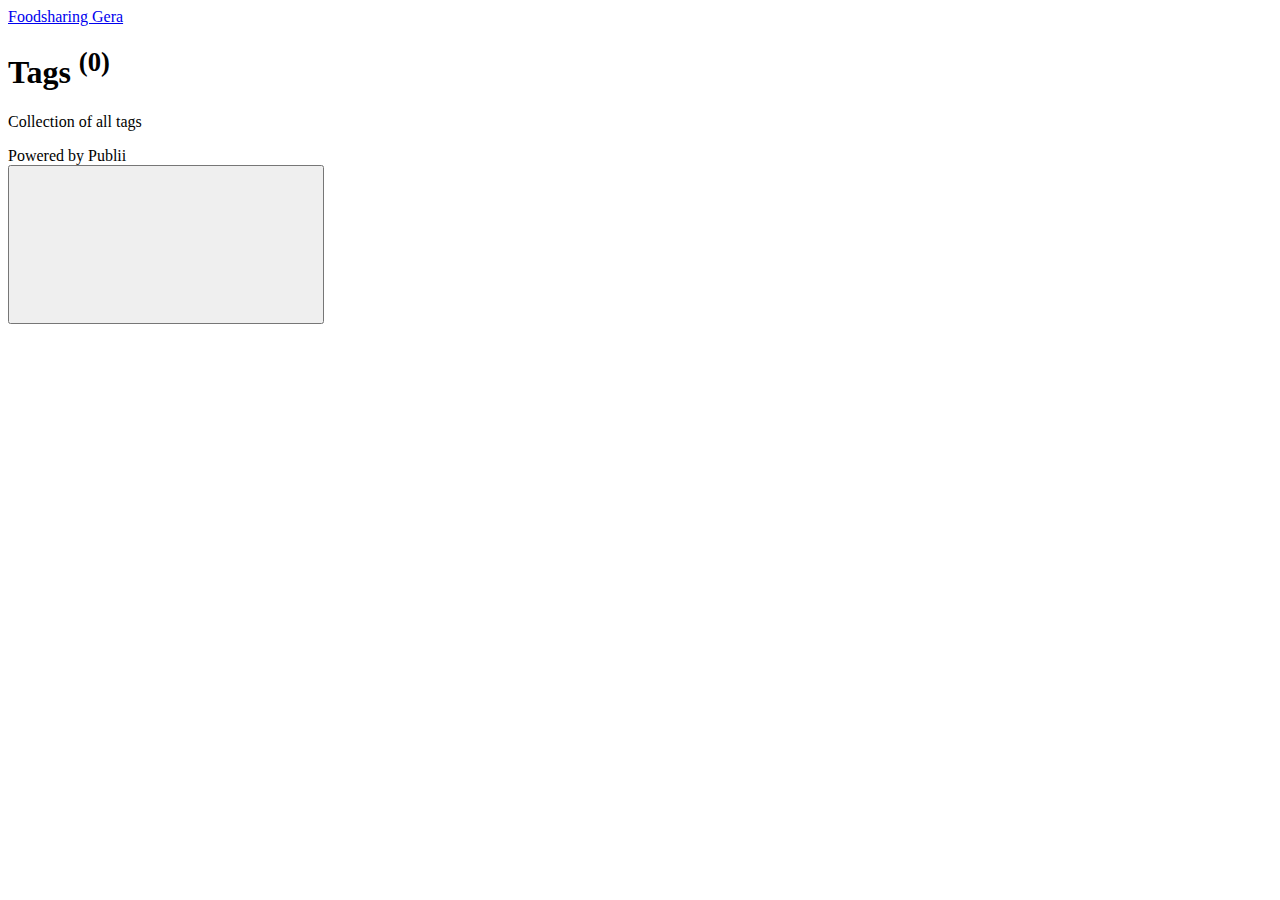
==== tags/index.html @ 1244f398 "Updated from Publii" ====
<!DOCTYPE html><html lang="de"><head><meta charset="utf-8"><meta http-equiv="X-UA-Compatible" content="IE=edge"><meta name="viewport" content="width=device-width,initial-scale=1"><title>All tags - Foodsharing Gera</title><meta name="robots" content="noindex, follow"><meta name="generator" content="Publii Open-Source CMS for Static Site"><link rel="alternate" type="application/atom+xml" href="https://www.foodsharing-gera.de/feed.xml"><link rel="alternate" type="application/json" href="https://www.foodsharing-gera.de/feed.json"><meta property="og:title" content="Foodsharing Gera"><meta property="og:site_name" content="Foodsharing Gera"><meta property="og:description" content="Foodsharing Lebensmittel retten in Gera"><meta property="og:url" content="https://www.foodsharing-gera.de/tags/"><meta property="og:type" content="website"><link rel="stylesheet" href="https://www.foodsharing-gera.de/assets/css/style.css?v=4552bcf67384bb346e427f6ab62513d8"><script type="application/ld+json">{"@context":"http://schema.org","@type":"Organization","name":"Foodsharing Gera","url":"https://www.foodsharing-gera.de/"}</script><noscript><style>img[loading] {
                    opacity: 1;
                }</style></noscript></head><body><div class="site-container"><header class="top" id="js-header"><a class="logo" href="https://www.foodsharing-gera.de/">Foodsharing Gera</a></header><main class="page page--tags"><div class="hero"><header class="hero__content"><div class="wrapper"><h1>Tags <sup>(0)</sup></h1><p>Collection of all tags</p></div></header></div><div class="wrapper"><ul class="feed feed--grid"></ul></div></main><footer class="footer"><div class="footer__copyright">Powered by Publii</div><button onclick="backToTopFunction()" id="backToTop" class="footer__bttop" aria-label="Back to top" title="Back to top"><svg><use xlink:href="https://www.foodsharing-gera.de/assets/svg/svg-map.svg#toparrow"/></svg></button></footer></div><script defer="defer" src="https://www.foodsharing-gera.de/assets/js/scripts.min.js?v=f47c11534595205f20935f0db2a62a85"></script><script>window.publiiThemeMenuConfig={mobileMenuMode:'sidebar',animationSpeed:300,submenuWidth: 'auto',doubleClickTime:500,mobileMenuExpandableSubmenus:true,relatedContainerForOverlayMenuSelector:'.top'};</script><script>var images = document.querySelectorAll('img[loading]');
        for (var i = 0; i < images.length; i++) {
            if (images[i].complete) {
                images[i].classList.add('is-loaded');
            } else {
                images[i].addEventListener('load', function () {
                    this.classList.add('is-loaded');
                }, false);
            }
        }</script></body></html>
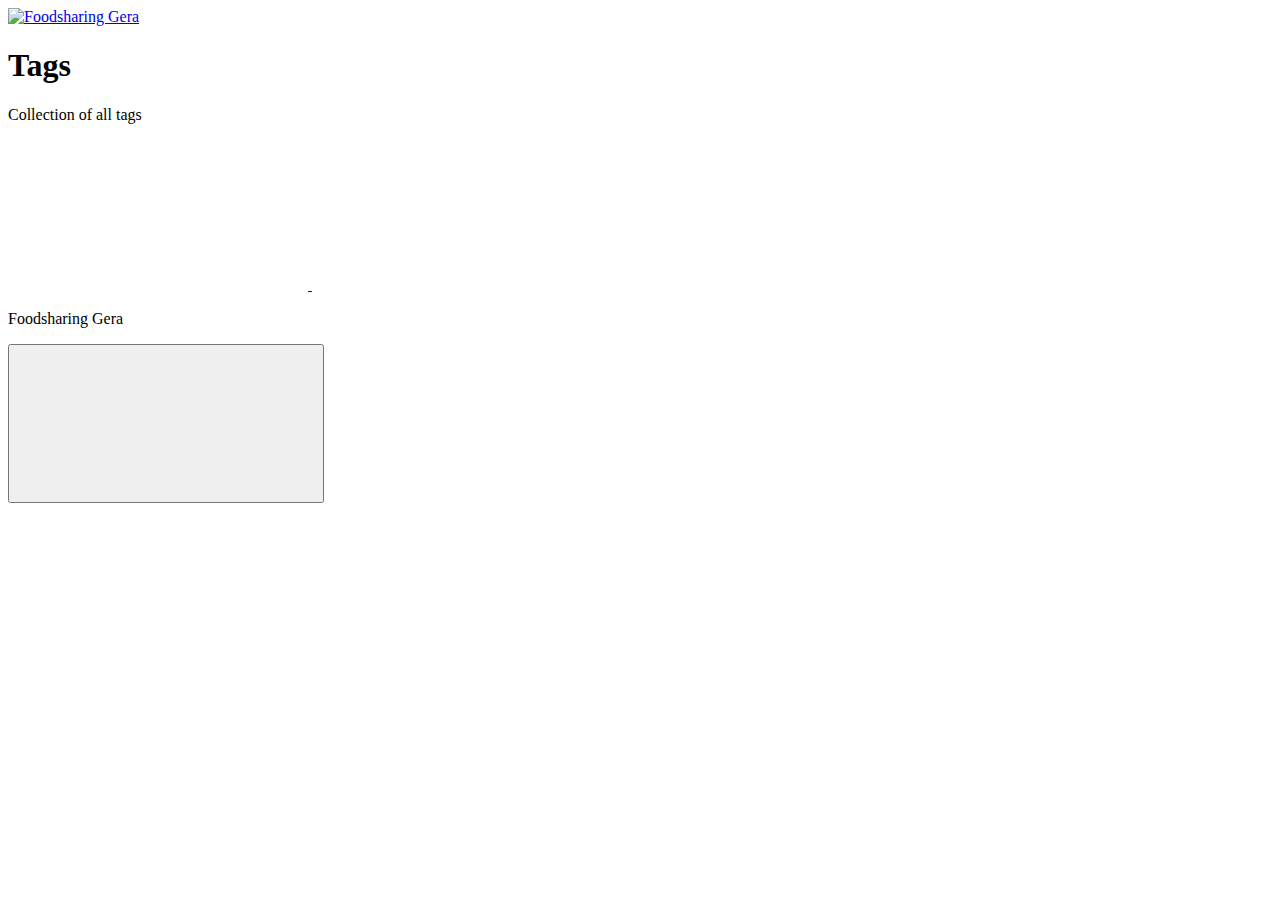
==== commit 561fd331: "Updated from Publii" ====
--- a/tags/index.html
+++ b/tags/index.html
@@ -1,6 +1,6 @@
-<!DOCTYPE html><html lang="de"><head><meta charset="utf-8"><meta http-equiv="X-UA-Compatible" content="IE=edge"><meta name="viewport" content="width=device-width,initial-scale=1"><title>All tags - Foodsharing Gera</title><meta name="robots" content="noindex, follow"><meta name="generator" content="Publii Open-Source CMS for Static Site"><link rel="alternate" type="application/atom+xml" href="https://www.foodsharing-gera.de/feed.xml"><link rel="alternate" type="application/json" href="https://www.foodsharing-gera.de/feed.json"><meta property="og:title" content="Foodsharing Gera"><meta property="og:site_name" content="Foodsharing Gera"><meta property="og:description" content="Foodsharing Lebensmittel retten in Gera"><meta property="og:url" content="https://www.foodsharing-gera.de/tags/"><meta property="og:type" content="website"><link rel="stylesheet" href="https://www.foodsharing-gera.de/assets/css/style.css?v=4552bcf67384bb346e427f6ab62513d8"><script type="application/ld+json">{"@context":"http://schema.org","@type":"Organization","name":"Foodsharing Gera","url":"https://www.foodsharing-gera.de/"}</script><noscript><style>img[loading] {
+<!DOCTYPE html><html lang="de"><head><meta charset="utf-8"><meta http-equiv="X-UA-Compatible" content="IE=edge"><meta name="viewport" content="width=device-width,initial-scale=1"><title>All tags - Foodsharing Gera</title><meta name="robots" content="noindex, follow"><meta name="generator" content="Publii Open-Source CMS for Static Site"><link rel="alternate" type="application/atom+xml" href="https://www.foodsharing-gera.de/feed.xml"><link rel="alternate" type="application/json" href="https://www.foodsharing-gera.de/feed.json"><meta property="og:title" content="Foodsharing Gera"><meta property="og:image" content="https://www.foodsharing-gera.de/media/website/2023-09-06-09_01_39-Window.png"><meta property="og:image:width" content="126"><meta property="og:image:height" content="73"><meta property="og:site_name" content="Foodsharing Gera"><meta property="og:description" content="Foodsharing Lebensmittel retten in Gera"><meta property="og:url" content="https://www.foodsharing-gera.de/tags/"><meta property="og:type" content="website"><link rel="preload" href="https://www.foodsharing-gera.de/assets/dynamic/fonts/asap/asap.woff2" as="font" type="font/woff2" crossorigin><link rel="stylesheet" href="https://www.foodsharing-gera.de/assets/css/style.css?v=6c10d9259714f2b0df160ff7f32ac67e"><script type="application/ld+json">{"@context":"http://schema.org","@type":"Organization","name":"Foodsharing Gera","logo":"https://www.foodsharing-gera.de/media/website/2023-09-06-09_01_39-Window.png","url":"https://www.foodsharing-gera.de/","sameAs":["https://www.facebook.com/p/Foodsharing-Gera-100082310731465/","https://www.instagram.com/foodsharing.gera/"]}</script><noscript><style>img[loading] {
                     opacity: 1;
-                }</style></noscript></head><body><div class="site-container"><header class="top" id="js-header"><a class="logo" href="https://www.foodsharing-gera.de/">Foodsharing Gera</a></header><main class="page page--tags"><div class="hero"><header class="hero__content"><div class="wrapper"><h1>Tags <sup>(0)</sup></h1><p>Collection of all tags</p></div></header></div><div class="wrapper"><ul class="feed feed--grid"></ul></div></main><footer class="footer"><div class="footer__copyright">Powered by Publii</div><button onclick="backToTopFunction()" id="backToTop" class="footer__bttop" aria-label="Back to top" title="Back to top"><svg><use xlink:href="https://www.foodsharing-gera.de/assets/svg/svg-map.svg#toparrow"/></svg></button></footer></div><script defer="defer" src="https://www.foodsharing-gera.de/assets/js/scripts.min.js?v=f47c11534595205f20935f0db2a62a85"></script><script>window.publiiThemeMenuConfig={mobileMenuMode:'sidebar',animationSpeed:300,submenuWidth: 'auto',doubleClickTime:500,mobileMenuExpandableSubmenus:true,relatedContainerForOverlayMenuSelector:'.top'};</script><script>var images = document.querySelectorAll('img[loading]');
+                }</style></noscript></head><body><div class="site-container"><header class="top" id="js-header"><a class="logo" href="https://www.foodsharing-gera.de/"><img src="https://www.foodsharing-gera.de/media/website/2023-09-06-09_01_39-Window.png" alt="Foodsharing Gera" width="126" height="73"></a></header><main class="page page--tags"><div class="hero"><header class="hero__content"><div class="wrapper"><h1>Tags</h1><p>Collection of all tags</p></div></header></div><div class="wrapper"><ul class="feed feed--grid"></ul></div></main><footer class="footer"><div class="footer__social"><a href="https://www.facebook.com/p/Foodsharing-Gera-100082310731465/" aria-label="Facebook"><svg><use xlink:href="https://www.foodsharing-gera.de/assets/svg/svg-map.svg#facebook"/></svg> </a><a href="https://www.instagram.com/foodsharing.gera/" aria-label="Instagram"><svg><use xlink:href="https://www.foodsharing-gera.de/assets/svg/svg-map.svg#instagram"/></svg></a></div><div class="footer__copyright"><p>Foodsharing Gera</p></div><button onclick="backToTopFunction()" id="backToTop" class="footer__bttop" aria-label="Back to top" title="Back to top"><svg><use xlink:href="https://www.foodsharing-gera.de/assets/svg/svg-map.svg#toparrow"/></svg></button></footer></div><script defer="defer" src="https://www.foodsharing-gera.de/assets/js/scripts.min.js?v=f47c11534595205f20935f0db2a62a85"></script><script>window.publiiThemeMenuConfig={mobileMenuMode:'sidebar',animationSpeed:300,submenuWidth: 'auto',doubleClickTime:500,mobileMenuExpandableSubmenus:true,relatedContainerForOverlayMenuSelector:'.top'};</script><script>var images = document.querySelectorAll('img[loading]');
         for (var i = 0; i < images.length; i++) {
             if (images[i].complete) {
                 images[i].classList.add('is-loaded');
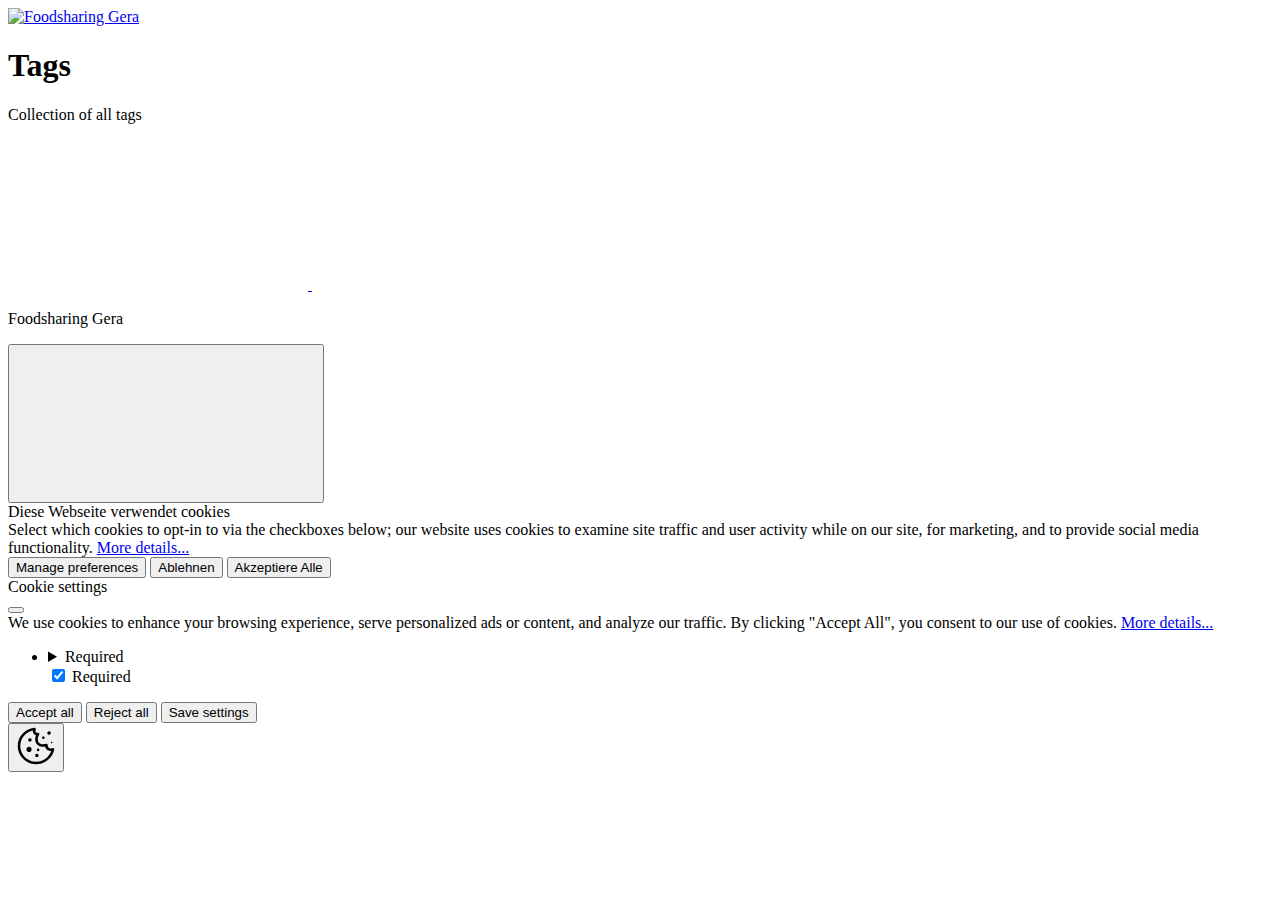
==== commit 40b0eac0: "Updated from Publii" ====
--- a/tags/index.html
+++ b/tags/index.html
@@ -9,4 +9,510 @@
                     this.classList.add('is-loaded');
                 }, false);
             }
-        }</script></body></html>+        }</script><div class="pcb" data-behaviour="badge" data-behaviour-link="#cookie-settings" data-revision="1" data-config-ttl="90" data-debug-mode="false"><div role="dialog" aria-modal="true" aria-hidden="true" aria-labelledby="pcb-title" aria-describedby="pcb-txt" class="pcb__banner"><div class="pcb__inner"><div id="pcb-title" role="heading" aria-level="2" class="pcb__title">Diese Webseite verwendet cookies</div><div id="pcb-txt" class="pcb__txt">Select which cookies to opt-in to via the checkboxes below; our website uses cookies to examine site traffic and user activity while on our site, for marketing, and to provide social media functionality. <a href="#not-specified">More details...</a></div><div class="pcb__buttons"><button type="button" class="pcb__btn pcb__btn--link pcb__btn--configure" aria-haspopup="dialog">Manage preferences</button> <button type="button" class="pcb__btn pcb__btn--reject">Ablehnen</button> <button type="button" class="pcb__btn pcb__btn--solid pcb__btn--accept">Akzeptiere Alle</button></div></div></div><div class="pcb__popup" role="dialog" aria-modal="true" aria-hidden="true" aria-labelledby="pcb-popup-title"><div class="pcb__popup__wrapper"><div class="pcb__inner pcb__popup__inner"><div class="pcb__popup__heading"><div id="pcb-popup-title" role="heading" aria-level="2" class="pcb__title">Cookie settings</div><button class="pcb__popup__close" aria-label="Close"></button></div><div class="pcb__popup__content"><div class="pcb__txt pcb__popup__txt">We use cookies to enhance your browsing experience, serve personalized ads or content, and analyze our traffic. By clicking "Accept All", you consent to our use of cookies. <a href="#not-specified">More details...</a></div><ul class="pcb__groups"><li class="pcb__group"><details><summary class="pcb__group__title no-desc">Required</summary></details><div class="pcb__popup__switch is-checked"><input type="checkbox" data-group-name="" id="pcb-group-0" checked="checked"> <label for="pcb-group-0">Required</label></div></li></ul></div><div class="pcb__buttons pcb__popup__buttons"><button type="button" class="pcb__btn pcb__btn--solid pcb__btn--accept">Accept all</button> <button type="button" class="pcb__btn pcb__btn--reject">Reject all</button> <button type="button" class="pcb__btn pcb__btn--save">Save settings</button></div></div></div></div><div class="pcb__overlay" aria-hidden="true"></div><button class="pcb__badge" aria-label="Cookie Verwendung" aria-hidden="true"><svg xmlns="http://www.w3.org/2000/svg" aria-hidden="true" focusable="false" width="40" height="40" viewBox="0 0 23 23" fill="currentColor"><path d="M21.41 12.71c-.08-.01-.15 0-.22 0h-.03c-.03 0-.05 0-.08.01-.07 0-.13.01-.19.04-.52.21-1.44.19-2.02-.22-.44-.31-.65-.83-.62-1.53a.758.758 0 0 0-.27-.61.73.73 0 0 0-.65-.14c-1.98.51-3.49.23-4.26-.78-.82-1.08-.73-2.89.24-4.49.14-.23.14-.52 0-.75a.756.756 0 0 0-.67-.36c-.64.03-1.11-.1-1.31-.35-.19-.26-.13-.71-.01-1.29.04-.18.06-.38.03-.59-.05-.4-.4-.7-.81-.66C5.1 1.54 1 6.04 1 11.48 1 17.28 5.75 22 11.6 22c5.02 0 9.39-3.54 10.39-8.42.08-.4-.18-.78-.58-.87Zm-9.81 7.82c-5.03 0-9.12-4.06-9.12-9.06 0-4.34 3.05-8 7.25-8.86-.08.7.05 1.33.42 1.81.24.32.66.67 1.38.84-.76 1.86-.65 3.78.36 5.11.61.81 2.03 2 4.95 1.51.18.96.71 1.54 1.18 1.87.62.43 1.38.62 2.1.62.05 0 .09 0 .13-.01-1.23 3.64-4.7 6.18-8.64 6.18ZM13 17c0 .55-.45 1-1 1s-1-.45-1-1 .45-1 1-1 1 .45 1 1Zm5.29-12.3a.99.99 0 0 1-.29-.71c0-.55.45-.99 1-.99a1 1 0 0 1 .71.3c.19.19.29.44.29.71 0 .55-.45.99-1 .99a1 1 0 0 1-.71-.3ZM9 13.5c0 .83-.67 1.5-1.5 1.5S6 14.33 6 13.5 6.67 12 7.5 12s1.5.67 1.5 1.5Zm3.25.81a.744.744 0 0 1-.06-1.05c.28-.32.75-.34 1.05-.06.31.28.33.75.05 1.06-.15.16-.35.25-.56.25-.18 0-.36-.06-.5-.19ZM8.68 7.26c.41.37.44 1 .07 1.41-.2.22-.47.33-.75.33a.96.96 0 0 1-.67-.26c-.41-.37-.44-1-.07-1.41.37-.42 1-.45 1.41-.08Zm11.48 1.88c.18-.19.52-.19.7 0 .05.04.09.1.11.16.03.06.04.12.04.19 0 .13-.05.26-.15.35-.09.1-.22.15-.35.15s-.26-.05-.35-.15a.355.355 0 0 1-.11-.16.433.433 0 0 1-.04-.19c0-.13.05-.26.15-.35Zm-4.93-1.86a.75.75 0 1 1 1.059-1.06.75.75 0 0 1-1.059 1.06Z"/></svg></button></div><script>(function(win) {
+    if (!document.querySelector('.pcb')) {
+        return;
+    }
+
+    var cbConfig = {
+        behaviour: document.querySelector('.pcb').getAttribute('data-behaviour'),
+        behaviourLink: document.querySelector('.pcb').getAttribute('data-behaviour-link'),
+        revision: document.querySelector('.pcb').getAttribute('data-revision'),
+        configTTL: parseInt(document.querySelector('.pcb').getAttribute('data-config-ttl'), 10),
+        debugMode: document.querySelector('.pcb').getAttribute('data-debug-mode') === 'true',
+        initialState: null,
+        previouslyAccepted: []
+    };
+
+    var cbUI = {
+        wrapper: document.querySelector('.pcb'),
+        banner: {
+            element: null,
+            btnAccept: null,
+            btnReject: null,
+            btnConfigure: null
+        },
+        popup: {
+            element: null,
+            btnClose: null,
+            btnSave: null,
+            btnAccept: null,
+            btnReject: null,
+            checkboxes: null,
+        },
+        overlay: null,
+        badge: null,
+        blockedScripts: document.querySelectorAll('script[type^="gdpr-blocker/"]'),
+        triggerLinks: cbConfig.behaviourLink ? document.querySelectorAll('a[href*="' + cbConfig.behaviourLink + '"]') : null
+    };
+
+    function initUI () {
+        // setup banner elements
+        cbUI.banner.element = cbUI.wrapper.querySelector('.pcb__banner');
+        cbUI.banner.btnAccept = cbUI.banner.element.querySelector('.pcb__btn--accept');
+        cbUI.banner.btnReject = cbUI.banner.element.querySelector('.pcb__btn--reject');
+        cbUI.banner.btnConfigure = cbUI.banner.element.querySelector('.pcb__btn--configure');
+
+        // setup popup elements
+        if (cbUI.wrapper.querySelector('.pcb__popup')) {
+            cbUI.popup.element = cbUI.wrapper.querySelector('.pcb__popup');
+            cbUI.popup.btnClose = cbUI.wrapper.querySelector('.pcb__popup__close');
+            cbUI.popup.btnSave = cbUI.popup.element.querySelector('.pcb__btn--save');
+            cbUI.popup.btnAccept = cbUI.popup.element.querySelector('.pcb__btn--accept');
+            cbUI.popup.btnReject = cbUI.popup.element.querySelector('.pcb__btn--reject');
+            cbUI.popup.checkboxes = cbUI.popup.element.querySelector('input[type="checkbox"]');
+            // setup overlay
+            cbUI.overlay = cbUI.wrapper.querySelector('.pcb__overlay');
+        }
+
+        cbUI.badge = cbUI.wrapper.querySelector('.pcb__badge');
+
+        if (cbConfig.behaviour.indexOf('link') > -1) {
+            for (var i = 0; i < cbUI.triggerLinks.length; i++) {
+                cbUI.triggerLinks[i].addEventListener('click', function(e) {
+                    e.preventDefault();
+                    showBannerOrPopup();
+                });
+            }
+        }
+    }
+
+    function initState () {
+        var lsKeyName = getConfigName();
+        var currentConfig = localStorage.getItem(lsKeyName);
+        var configIsFresh = checkIfConfigIsFresh();
+
+        if (!configIsFresh || currentConfig === null) {
+            if (cbConfig.debugMode) {
+                console.log('🍪 Config not found, or configuration expired');
+            }
+
+            showBanner();
+        } else if (typeof currentConfig === 'string') {
+            if (cbConfig.debugMode) {
+                console.log('🍪 Config founded');
+            }
+
+            showBadge();
+
+            if (cbUI.popup.element) {
+                var allowedGroups = currentConfig.split(',');
+                var checkedCheckboxes = cbUI.popup.element.querySelectorAll('input[type="checkbox"]:checked');
+
+                for (var j = 0; j < checkedCheckboxes.length; j++) {
+                    var name = checkedCheckboxes[j].getAttribute('data-group-name');
+
+                    if (name && name !== '-' && allowedGroups.indexOf(name) === -1) {
+                        checkedCheckboxes[j].checked = false;
+                    }
+                }
+
+                for (var i = 0; i < allowedGroups.length; i++) {
+                    var checkbox = cbUI.popup.element.querySelector('input[type="checkbox"][data-group-name="' + allowedGroups[i] + '"]');
+
+                    if (checkbox) {
+                        checkbox.checked = true;
+                    }
+
+                    allowCookieGroup(allowedGroups[i]);
+                }
+            }
+        }
+
+        setTimeout(function () {
+            cbConfig.initialState = getInitialStateOfConsents();
+        }, 0);
+    }
+
+    function checkIfConfigIsFresh () {
+        var lastConfigSave = localStorage.getItem('publii-gdpr-cookies-config-save-date');
+
+        if (lastConfigSave === null) {
+            return false;
+        }
+
+        lastConfigSave = parseInt(lastConfigSave, 10);
+
+        if (lastConfigSave === 0) {
+            return true;
+        }
+
+        if (+new Date() - lastConfigSave < cbConfig.configTTL * 24 * 60 * 60 * 1000) {
+            return true;
+        }
+
+        return false;
+    }
+
+    function initBannerEvents () {
+        cbUI.banner.btnAccept.addEventListener('click', function (e) {
+            e.preventDefault();
+            acceptAllCookies('banner');
+            showBadge();
+        }, false);
+
+        if (cbUI.banner.btnReject) {
+            cbUI.banner.btnReject.addEventListener('click', function (e) {
+                e.preventDefault();
+                rejectAllCookies();
+                showBadge();
+            }, false);
+        }
+
+        if (cbUI.banner.btnConfigure) {
+            cbUI.banner.btnConfigure.addEventListener('click', function (e) {
+                e.preventDefault();
+                hideBanner();
+                showAdvancedPopup();
+                showBadge();
+            }, false);
+        }
+    }
+
+    function initPopupEvents () {
+        if (!cbUI.popup.element) {
+            return;
+        }
+
+        cbUI.overlay.addEventListener('click', function (e) {
+            hideAdvancedPopup();
+        }, false);
+
+        cbUI.popup.element.addEventListener('click', function (e) {
+            e.stopPropagation();
+        }, false);
+
+        cbUI.popup.btnAccept.addEventListener('click', function (e) {
+            e.preventDefault();
+            acceptAllCookies('popup');
+        }, false);
+
+        cbUI.popup.btnReject.addEventListener('click', function (e) {
+            e.preventDefault();
+            rejectAllCookies();
+        }, false);
+
+        cbUI.popup.btnSave.addEventListener('click', function (e) {
+            e.preventDefault();
+            saveConfiguration();
+        }, false);
+
+        cbUI.popup.btnClose.addEventListener('click', function (e) {
+            e.preventDefault();
+            hideAdvancedPopup();
+        }, false);
+    }
+
+    function initBadgeEvents () {
+        if (!cbUI.badge) {
+            return;
+        }
+
+        cbUI.badge.addEventListener('click', function (e) {
+            showBannerOrPopup();
+        }, false);
+    }
+
+    initUI();
+    initState();
+    initBannerEvents();
+    initPopupEvents();
+    initBadgeEvents();
+
+    /**
+     * API
+     */
+    function addScript (src, inline) {
+        var newScript = document.createElement('script');
+
+        if (src) {
+            newScript.setAttribute('src', src);
+        }
+
+        if (inline) {
+            newScript.text = inline;
+        }
+
+        document.body.appendChild(newScript);
+    }
+
+    function allowCookieGroup (allowedGroup) {
+        var scripts = document.querySelectorAll('script[type="gdpr-blocker/' + allowedGroup + '"]');
+        cbConfig.previouslyAccepted.push(allowedGroup);
+    
+        for (var j = 0; j < scripts.length; j++) {
+            addScript(scripts[j].src, scripts[j].text);
+        }
+
+        var groupEvent = new Event('publii-cookie-banner-unblock-' + allowedGroup);
+        document.body.dispatchEvent(groupEvent);
+        unlockEmbeds(allowedGroup);
+
+        if (cbConfig.debugMode) {
+            console.log('🍪 Allowed group: ' + allowedGroup);
+        }
+    }
+
+    function showBannerOrPopup () {
+        if (cbUI.popup.element) {
+            showAdvancedPopup();
+        } else {
+            showBanner();
+        }
+    }
+
+    function showAdvancedPopup () {
+        cbUI.popup.element.classList.add('is-visible');
+        cbUI.overlay.classList.add('is-visible');
+        cbUI.popup.element.setAttribute('aria-hidden', 'false');
+        cbUI.overlay.setAttribute('aria-hidden', 'false');
+    }
+
+    function hideAdvancedPopup () {
+        cbUI.popup.element.classList.remove('is-visible');
+        cbUI.overlay.classList.remove('is-visible');
+        cbUI.popup.element.setAttribute('aria-hidden', 'true');
+        cbUI.overlay.setAttribute('aria-hidden', 'true');
+    }
+
+    function showBanner () {
+        cbUI.banner.element.classList.add('is-visible');
+        cbUI.banner.element.setAttribute('aria-hidden', 'false');
+    }
+
+    function hideBanner () {
+        cbUI.banner.element.classList.remove('is-visible');
+        cbUI.banner.element.setAttribute('aria-hidden', 'true');
+    }
+
+    function showBadge () {
+        if (!cbUI.badge) {
+            return;
+        }
+
+        cbUI.badge.classList.add('is-visible');
+        cbUI.badge.setAttribute('aria-hidden', 'false');
+    }
+
+    function getConfigName () {
+        var lsKeyName = 'publii-gdpr-allowed-cookies';
+
+        if (cbConfig.revision) {
+            lsKeyName = lsKeyName + '-v' + parseInt(cbConfig.revision, 10);
+        }
+
+        return lsKeyName;
+    }
+
+    function storeConfiguration (allowedGroups) {
+        var lsKeyName = getConfigName();
+        var dataToStore = allowedGroups.join(',');
+        localStorage.setItem(lsKeyName, dataToStore);
+
+        if (cbConfig.configTTL === 0) {
+            localStorage.setItem('publii-gdpr-cookies-config-save-date', 0);
+
+            if (cbConfig.debugMode) {
+                console.log('🍪 Store never expiring configuration');
+            }
+        } else {
+            localStorage.setItem('publii-gdpr-cookies-config-save-date', +new Date());
+        }
+    }
+
+    function getInitialStateOfConsents () {
+        if (!cbUI.popup.element) {
+            return [];
+        }
+
+        var checkedGroups = cbUI.popup.element.querySelectorAll('input[type="checkbox"]:checked');
+        var groups = [];
+
+        for (var i = 0; i < checkedGroups.length; i++) {
+            var allowedGroup = checkedGroups[i].getAttribute('data-group-name');
+
+            if (allowedGroup !== '') {
+                groups.push(allowedGroup);
+            }
+        }
+
+        if (cbConfig.debugMode) {
+            console.log('🍪 Initial state: ' + groups.join(', '));
+        }
+
+        return groups;
+    }
+
+    function getCurrentStateOfConsents () {
+        if (!cbUI.popup.element) {
+            return [];
+        }
+
+        var checkedGroups = cbUI.popup.element.querySelectorAll('input[type="checkbox"]:checked');
+        var groups = [];
+
+        for (var i = 0; i < checkedGroups.length; i++) {
+            var allowedGroup = checkedGroups[i].getAttribute('data-group-name');
+
+            if (allowedGroup !== '') {
+                groups.push(allowedGroup);
+            }
+        }
+
+        if (cbConfig.debugMode) {
+            console.log('🍪 State to save: ' + groups.join(', '));
+        }
+
+        return groups;
+    }
+
+    function getAllGroups () {
+        if (!cbUI.popup.element) {
+            return [];
+        }
+
+        var checkedGroups = cbUI.popup.element.querySelectorAll('input[type="checkbox"]');
+        var groups = [];
+
+        for (var i = 0; i < checkedGroups.length; i++) {
+            var allowedGroup = checkedGroups[i].getAttribute('data-group-name');
+
+            if (allowedGroup !== '') {
+                groups.push(allowedGroup);
+            }
+        }
+
+        return groups;
+    }
+
+    function acceptAllCookies (source) {
+        var groupsToAccept = getAllGroups();
+        storeConfiguration(groupsToAccept);
+
+        for (var i = 0; i < groupsToAccept.length; i++) {
+            var group = groupsToAccept[i];
+
+            if (cbConfig.initialState.indexOf(group) > -1 || cbConfig.previouslyAccepted.indexOf(group) > -1) {
+                if (cbConfig.debugMode) {
+                    console.log('🍪 Skip previously activated group: ' + group);
+                }
+
+                continue;
+            }
+
+            allowCookieGroup(group);
+        }
+
+        if (cbUI.popup.element) {
+            var checkboxesToCheck = cbUI.popup.element.querySelectorAll('input[type="checkbox"]');
+
+            for (var j = 0; j < checkboxesToCheck.length; j++) {
+                checkboxesToCheck[j].checked = true;
+            }
+        }
+
+        if (cbConfig.debugMode) {
+            console.log('🍪 Accept all cookies: ', groupsToAccept.join(', '));
+        }
+
+        if (source === 'popup') {
+            hideAdvancedPopup();
+        } else if (source === 'banner') {
+            hideBanner();
+        }
+    }
+
+    function rejectAllCookies () {
+        if (cbConfig.debugMode) {
+            console.log('🍪 Reject all cookies');
+        }
+
+        storeConfiguration([]);
+        setTimeout(function () {
+            window.location.reload();
+        }, 100);
+    }
+
+    function saveConfiguration () {
+        var groupsToAccept = getCurrentStateOfConsents();
+        storeConfiguration(groupsToAccept);
+
+        if (cbConfig.debugMode) {
+            console.log('🍪 Save new config: ', groupsToAccept.join(', '));
+        }
+
+        if (reloadIsNeeded(groupsToAccept)) {
+            setTimeout(function () {
+                window.location.reload();
+            }, 100);
+            return;
+        }
+
+        for (var i = 0; i < groupsToAccept.length; i++) {
+            var group = groupsToAccept[i];
+
+            if (cbConfig.initialState.indexOf(group) > -1 || cbConfig.previouslyAccepted.indexOf(group) > -1) {
+                if (cbConfig.debugMode) {
+                    console.log('🍪 Skip previously activated group: ' + group);
+                }
+
+                continue;
+            }
+
+            allowCookieGroup(group);
+        }
+
+        hideAdvancedPopup();
+    }
+
+    function reloadIsNeeded (groupsToAccept) {
+        // check if user rejected consent for initial groups
+        var initialGroups = cbConfig.initialState;
+        var previouslyAcceptedGroups = cbConfig.previouslyAccepted;
+        var groupsToCheck = initialGroups.concat(previouslyAcceptedGroups);
+
+        for (var i = 0; i < groupsToCheck.length; i++) {
+            var groupToCheck = groupsToCheck[i];
+
+            if (groupsToAccept.indexOf(groupToCheck) === -1) {
+                if (cbConfig.debugMode) {
+                    console.log('🍪 Reload is needed due lack of: ', groupToCheck);
+                }
+
+                return true;
+            }
+        }
+
+        return false;
+    }
+
+    function unlockEmbeds (cookieGroup) {
+        var iframesToUnlock = document.querySelectorAll('.pec-wrapper[data-consent-group-id="' + cookieGroup + '"]');
+
+        for (var i = 0; i < iframesToUnlock.length; i++) {
+            var iframeWrapper = iframesToUnlock[i];
+            iframeWrapper.querySelector('.pec-overlay').classList.remove('is-active');
+            iframeWrapper.querySelector('.pec-overlay').setAttribute('aria-hidden', 'true');
+            var iframe = iframeWrapper.querySelector('iframe');
+            iframe.setAttribute('src', iframe.getAttribute('data-consent-src'));
+        }
+    }
+
+    win.publiiEmbedConsentGiven = function (cookieGroup) {
+        // it will unlock embeds
+        allowCookieGroup(cookieGroup);
+
+        var checkbox = cbUI.popup.element.querySelector('input[type="checkbox"][data-group-name="' + cookieGroup + '"]');
+
+        if (checkbox) {
+            checkbox.checked = true;
+        }
+
+        var groupsToAccept = getCurrentStateOfConsents();
+        storeConfiguration(groupsToAccept);
+
+        if (cbConfig.debugMode) {
+            console.log('🍪 Save new config: ', groupsToAccept.join(', '));
+        }
+    }
+})(window);</script></body></html>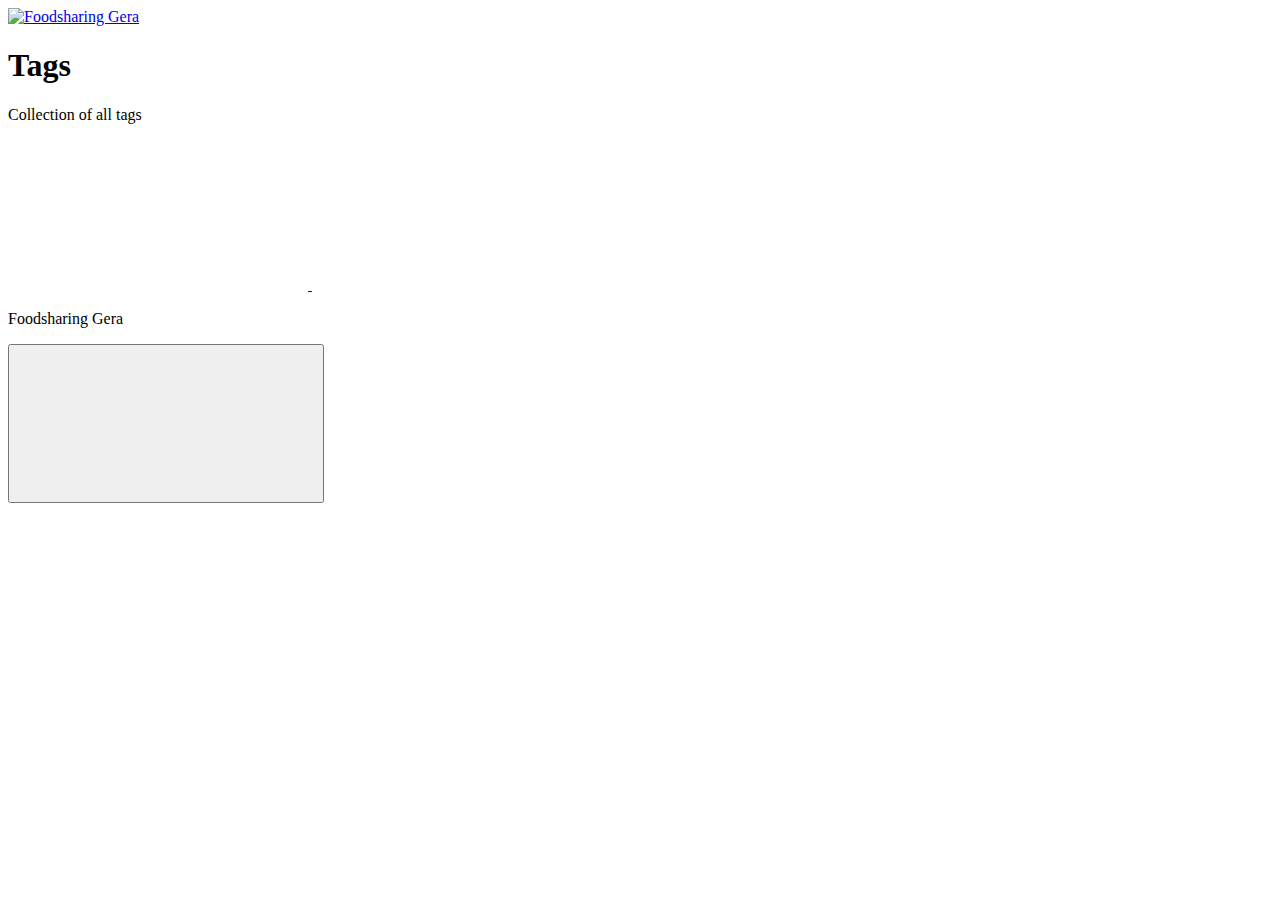
==== commit 8d8cdc56: "Updated from Publii" ====
--- a/tags/index.html
+++ b/tags/index.html
@@ -9,510 +9,4 @@
                     this.classList.add('is-loaded');
                 }, false);
             }
-        }</script><div class="pcb" data-behaviour="badge" data-behaviour-link="#cookie-settings" data-revision="1" data-config-ttl="90" data-debug-mode="false"><div role="dialog" aria-modal="true" aria-hidden="true" aria-labelledby="pcb-title" aria-describedby="pcb-txt" class="pcb__banner"><div class="pcb__inner"><div id="pcb-title" role="heading" aria-level="2" class="pcb__title">Diese Webseite verwendet cookies</div><div id="pcb-txt" class="pcb__txt">Select which cookies to opt-in to via the checkboxes below; our website uses cookies to examine site traffic and user activity while on our site, for marketing, and to provide social media functionality. <a href="#not-specified">More details...</a></div><div class="pcb__buttons"><button type="button" class="pcb__btn pcb__btn--link pcb__btn--configure" aria-haspopup="dialog">Manage preferences</button> <button type="button" class="pcb__btn pcb__btn--reject">Ablehnen</button> <button type="button" class="pcb__btn pcb__btn--solid pcb__btn--accept">Akzeptiere Alle</button></div></div></div><div class="pcb__popup" role="dialog" aria-modal="true" aria-hidden="true" aria-labelledby="pcb-popup-title"><div class="pcb__popup__wrapper"><div class="pcb__inner pcb__popup__inner"><div class="pcb__popup__heading"><div id="pcb-popup-title" role="heading" aria-level="2" class="pcb__title">Cookie settings</div><button class="pcb__popup__close" aria-label="Close"></button></div><div class="pcb__popup__content"><div class="pcb__txt pcb__popup__txt">We use cookies to enhance your browsing experience, serve personalized ads or content, and analyze our traffic. By clicking "Accept All", you consent to our use of cookies. <a href="#not-specified">More details...</a></div><ul class="pcb__groups"><li class="pcb__group"><details><summary class="pcb__group__title no-desc">Required</summary></details><div class="pcb__popup__switch is-checked"><input type="checkbox" data-group-name="" id="pcb-group-0" checked="checked"> <label for="pcb-group-0">Required</label></div></li></ul></div><div class="pcb__buttons pcb__popup__buttons"><button type="button" class="pcb__btn pcb__btn--solid pcb__btn--accept">Accept all</button> <button type="button" class="pcb__btn pcb__btn--reject">Reject all</button> <button type="button" class="pcb__btn pcb__btn--save">Save settings</button></div></div></div></div><div class="pcb__overlay" aria-hidden="true"></div><button class="pcb__badge" aria-label="Cookie Verwendung" aria-hidden="true"><svg xmlns="http://www.w3.org/2000/svg" aria-hidden="true" focusable="false" width="40" height="40" viewBox="0 0 23 23" fill="currentColor"><path d="M21.41 12.71c-.08-.01-.15 0-.22 0h-.03c-.03 0-.05 0-.08.01-.07 0-.13.01-.19.04-.52.21-1.44.19-2.02-.22-.44-.31-.65-.83-.62-1.53a.758.758 0 0 0-.27-.61.73.73 0 0 0-.65-.14c-1.98.51-3.49.23-4.26-.78-.82-1.08-.73-2.89.24-4.49.14-.23.14-.52 0-.75a.756.756 0 0 0-.67-.36c-.64.03-1.11-.1-1.31-.35-.19-.26-.13-.71-.01-1.29.04-.18.06-.38.03-.59-.05-.4-.4-.7-.81-.66C5.1 1.54 1 6.04 1 11.48 1 17.28 5.75 22 11.6 22c5.02 0 9.39-3.54 10.39-8.42.08-.4-.18-.78-.58-.87Zm-9.81 7.82c-5.03 0-9.12-4.06-9.12-9.06 0-4.34 3.05-8 7.25-8.86-.08.7.05 1.33.42 1.81.24.32.66.67 1.38.84-.76 1.86-.65 3.78.36 5.11.61.81 2.03 2 4.95 1.51.18.96.71 1.54 1.18 1.87.62.43 1.38.62 2.1.62.05 0 .09 0 .13-.01-1.23 3.64-4.7 6.18-8.64 6.18ZM13 17c0 .55-.45 1-1 1s-1-.45-1-1 .45-1 1-1 1 .45 1 1Zm5.29-12.3a.99.99 0 0 1-.29-.71c0-.55.45-.99 1-.99a1 1 0 0 1 .71.3c.19.19.29.44.29.71 0 .55-.45.99-1 .99a1 1 0 0 1-.71-.3ZM9 13.5c0 .83-.67 1.5-1.5 1.5S6 14.33 6 13.5 6.67 12 7.5 12s1.5.67 1.5 1.5Zm3.25.81a.744.744 0 0 1-.06-1.05c.28-.32.75-.34 1.05-.06.31.28.33.75.05 1.06-.15.16-.35.25-.56.25-.18 0-.36-.06-.5-.19ZM8.68 7.26c.41.37.44 1 .07 1.41-.2.22-.47.33-.75.33a.96.96 0 0 1-.67-.26c-.41-.37-.44-1-.07-1.41.37-.42 1-.45 1.41-.08Zm11.48 1.88c.18-.19.52-.19.7 0 .05.04.09.1.11.16.03.06.04.12.04.19 0 .13-.05.26-.15.35-.09.1-.22.15-.35.15s-.26-.05-.35-.15a.355.355 0 0 1-.11-.16.433.433 0 0 1-.04-.19c0-.13.05-.26.15-.35Zm-4.93-1.86a.75.75 0 1 1 1.059-1.06.75.75 0 0 1-1.059 1.06Z"/></svg></button></div><script>(function(win) {
-    if (!document.querySelector('.pcb')) {
-        return;
-    }
-
-    var cbConfig = {
-        behaviour: document.querySelector('.pcb').getAttribute('data-behaviour'),
-        behaviourLink: document.querySelector('.pcb').getAttribute('data-behaviour-link'),
-        revision: document.querySelector('.pcb').getAttribute('data-revision'),
-        configTTL: parseInt(document.querySelector('.pcb').getAttribute('data-config-ttl'), 10),
-        debugMode: document.querySelector('.pcb').getAttribute('data-debug-mode') === 'true',
-        initialState: null,
-        previouslyAccepted: []
-    };
-
-    var cbUI = {
-        wrapper: document.querySelector('.pcb'),
-        banner: {
-            element: null,
-            btnAccept: null,
-            btnReject: null,
-            btnConfigure: null
-        },
-        popup: {
-            element: null,
-            btnClose: null,
-            btnSave: null,
-            btnAccept: null,
-            btnReject: null,
-            checkboxes: null,
-        },
-        overlay: null,
-        badge: null,
-        blockedScripts: document.querySelectorAll('script[type^="gdpr-blocker/"]'),
-        triggerLinks: cbConfig.behaviourLink ? document.querySelectorAll('a[href*="' + cbConfig.behaviourLink + '"]') : null
-    };
-
-    function initUI () {
-        // setup banner elements
-        cbUI.banner.element = cbUI.wrapper.querySelector('.pcb__banner');
-        cbUI.banner.btnAccept = cbUI.banner.element.querySelector('.pcb__btn--accept');
-        cbUI.banner.btnReject = cbUI.banner.element.querySelector('.pcb__btn--reject');
-        cbUI.banner.btnConfigure = cbUI.banner.element.querySelector('.pcb__btn--configure');
-
-        // setup popup elements
-        if (cbUI.wrapper.querySelector('.pcb__popup')) {
-            cbUI.popup.element = cbUI.wrapper.querySelector('.pcb__popup');
-            cbUI.popup.btnClose = cbUI.wrapper.querySelector('.pcb__popup__close');
-            cbUI.popup.btnSave = cbUI.popup.element.querySelector('.pcb__btn--save');
-            cbUI.popup.btnAccept = cbUI.popup.element.querySelector('.pcb__btn--accept');
-            cbUI.popup.btnReject = cbUI.popup.element.querySelector('.pcb__btn--reject');
-            cbUI.popup.checkboxes = cbUI.popup.element.querySelector('input[type="checkbox"]');
-            // setup overlay
-            cbUI.overlay = cbUI.wrapper.querySelector('.pcb__overlay');
-        }
-
-        cbUI.badge = cbUI.wrapper.querySelector('.pcb__badge');
-
-        if (cbConfig.behaviour.indexOf('link') > -1) {
-            for (var i = 0; i < cbUI.triggerLinks.length; i++) {
-                cbUI.triggerLinks[i].addEventListener('click', function(e) {
-                    e.preventDefault();
-                    showBannerOrPopup();
-                });
-            }
-        }
-    }
-
-    function initState () {
-        var lsKeyName = getConfigName();
-        var currentConfig = localStorage.getItem(lsKeyName);
-        var configIsFresh = checkIfConfigIsFresh();
-
-        if (!configIsFresh || currentConfig === null) {
-            if (cbConfig.debugMode) {
-                console.log('🍪 Config not found, or configuration expired');
-            }
-
-            showBanner();
-        } else if (typeof currentConfig === 'string') {
-            if (cbConfig.debugMode) {
-                console.log('🍪 Config founded');
-            }
-
-            showBadge();
-
-            if (cbUI.popup.element) {
-                var allowedGroups = currentConfig.split(',');
-                var checkedCheckboxes = cbUI.popup.element.querySelectorAll('input[type="checkbox"]:checked');
-
-                for (var j = 0; j < checkedCheckboxes.length; j++) {
-                    var name = checkedCheckboxes[j].getAttribute('data-group-name');
-
-                    if (name && name !== '-' && allowedGroups.indexOf(name) === -1) {
-                        checkedCheckboxes[j].checked = false;
-                    }
-                }
-
-                for (var i = 0; i < allowedGroups.length; i++) {
-                    var checkbox = cbUI.popup.element.querySelector('input[type="checkbox"][data-group-name="' + allowedGroups[i] + '"]');
-
-                    if (checkbox) {
-                        checkbox.checked = true;
-                    }
-
-                    allowCookieGroup(allowedGroups[i]);
-                }
-            }
-        }
-
-        setTimeout(function () {
-            cbConfig.initialState = getInitialStateOfConsents();
-        }, 0);
-    }
-
-    function checkIfConfigIsFresh () {
-        var lastConfigSave = localStorage.getItem('publii-gdpr-cookies-config-save-date');
-
-        if (lastConfigSave === null) {
-            return false;
-        }
-
-        lastConfigSave = parseInt(lastConfigSave, 10);
-
-        if (lastConfigSave === 0) {
-            return true;
-        }
-
-        if (+new Date() - lastConfigSave < cbConfig.configTTL * 24 * 60 * 60 * 1000) {
-            return true;
-        }
-
-        return false;
-    }
-
-    function initBannerEvents () {
-        cbUI.banner.btnAccept.addEventListener('click', function (e) {
-            e.preventDefault();
-            acceptAllCookies('banner');
-            showBadge();
-        }, false);
-
-        if (cbUI.banner.btnReject) {
-            cbUI.banner.btnReject.addEventListener('click', function (e) {
-                e.preventDefault();
-                rejectAllCookies();
-                showBadge();
-            }, false);
-        }
-
-        if (cbUI.banner.btnConfigure) {
-            cbUI.banner.btnConfigure.addEventListener('click', function (e) {
-                e.preventDefault();
-                hideBanner();
-                showAdvancedPopup();
-                showBadge();
-            }, false);
-        }
-    }
-
-    function initPopupEvents () {
-        if (!cbUI.popup.element) {
-            return;
-        }
-
-        cbUI.overlay.addEventListener('click', function (e) {
-            hideAdvancedPopup();
-        }, false);
-
-        cbUI.popup.element.addEventListener('click', function (e) {
-            e.stopPropagation();
-        }, false);
-
-        cbUI.popup.btnAccept.addEventListener('click', function (e) {
-            e.preventDefault();
-            acceptAllCookies('popup');
-        }, false);
-
-        cbUI.popup.btnReject.addEventListener('click', function (e) {
-            e.preventDefault();
-            rejectAllCookies();
-        }, false);
-
-        cbUI.popup.btnSave.addEventListener('click', function (e) {
-            e.preventDefault();
-            saveConfiguration();
-        }, false);
-
-        cbUI.popup.btnClose.addEventListener('click', function (e) {
-            e.preventDefault();
-            hideAdvancedPopup();
-        }, false);
-    }
-
-    function initBadgeEvents () {
-        if (!cbUI.badge) {
-            return;
-        }
-
-        cbUI.badge.addEventListener('click', function (e) {
-            showBannerOrPopup();
-        }, false);
-    }
-
-    initUI();
-    initState();
-    initBannerEvents();
-    initPopupEvents();
-    initBadgeEvents();
-
-    /**
-     * API
-     */
-    function addScript (src, inline) {
-        var newScript = document.createElement('script');
-
-        if (src) {
-            newScript.setAttribute('src', src);
-        }
-
-        if (inline) {
-            newScript.text = inline;
-        }
-
-        document.body.appendChild(newScript);
-    }
-
-    function allowCookieGroup (allowedGroup) {
-        var scripts = document.querySelectorAll('script[type="gdpr-blocker/' + allowedGroup + '"]');
-        cbConfig.previouslyAccepted.push(allowedGroup);
-    
-        for (var j = 0; j < scripts.length; j++) {
-            addScript(scripts[j].src, scripts[j].text);
-        }
-
-        var groupEvent = new Event('publii-cookie-banner-unblock-' + allowedGroup);
-        document.body.dispatchEvent(groupEvent);
-        unlockEmbeds(allowedGroup);
-
-        if (cbConfig.debugMode) {
-            console.log('🍪 Allowed group: ' + allowedGroup);
-        }
-    }
-
-    function showBannerOrPopup () {
-        if (cbUI.popup.element) {
-            showAdvancedPopup();
-        } else {
-            showBanner();
-        }
-    }
-
-    function showAdvancedPopup () {
-        cbUI.popup.element.classList.add('is-visible');
-        cbUI.overlay.classList.add('is-visible');
-        cbUI.popup.element.setAttribute('aria-hidden', 'false');
-        cbUI.overlay.setAttribute('aria-hidden', 'false');
-    }
-
-    function hideAdvancedPopup () {
-        cbUI.popup.element.classList.remove('is-visible');
-        cbUI.overlay.classList.remove('is-visible');
-        cbUI.popup.element.setAttribute('aria-hidden', 'true');
-        cbUI.overlay.setAttribute('aria-hidden', 'true');
-    }
-
-    function showBanner () {
-        cbUI.banner.element.classList.add('is-visible');
-        cbUI.banner.element.setAttribute('aria-hidden', 'false');
-    }
-
-    function hideBanner () {
-        cbUI.banner.element.classList.remove('is-visible');
-        cbUI.banner.element.setAttribute('aria-hidden', 'true');
-    }
-
-    function showBadge () {
-        if (!cbUI.badge) {
-            return;
-        }
-
-        cbUI.badge.classList.add('is-visible');
-        cbUI.badge.setAttribute('aria-hidden', 'false');
-    }
-
-    function getConfigName () {
-        var lsKeyName = 'publii-gdpr-allowed-cookies';
-
-        if (cbConfig.revision) {
-            lsKeyName = lsKeyName + '-v' + parseInt(cbConfig.revision, 10);
-        }
-
-        return lsKeyName;
-    }
-
-    function storeConfiguration (allowedGroups) {
-        var lsKeyName = getConfigName();
-        var dataToStore = allowedGroups.join(',');
-        localStorage.setItem(lsKeyName, dataToStore);
-
-        if (cbConfig.configTTL === 0) {
-            localStorage.setItem('publii-gdpr-cookies-config-save-date', 0);
-
-            if (cbConfig.debugMode) {
-                console.log('🍪 Store never expiring configuration');
-            }
-        } else {
-            localStorage.setItem('publii-gdpr-cookies-config-save-date', +new Date());
-        }
-    }
-
-    function getInitialStateOfConsents () {
-        if (!cbUI.popup.element) {
-            return [];
-        }
-
-        var checkedGroups = cbUI.popup.element.querySelectorAll('input[type="checkbox"]:checked');
-        var groups = [];
-
-        for (var i = 0; i < checkedGroups.length; i++) {
-            var allowedGroup = checkedGroups[i].getAttribute('data-group-name');
-
-            if (allowedGroup !== '') {
-                groups.push(allowedGroup);
-            }
-        }
-
-        if (cbConfig.debugMode) {
-            console.log('🍪 Initial state: ' + groups.join(', '));
-        }
-
-        return groups;
-    }
-
-    function getCurrentStateOfConsents () {
-        if (!cbUI.popup.element) {
-            return [];
-        }
-
-        var checkedGroups = cbUI.popup.element.querySelectorAll('input[type="checkbox"]:checked');
-        var groups = [];
-
-        for (var i = 0; i < checkedGroups.length; i++) {
-            var allowedGroup = checkedGroups[i].getAttribute('data-group-name');
-
-            if (allowedGroup !== '') {
-                groups.push(allowedGroup);
-            }
-        }
-
-        if (cbConfig.debugMode) {
-            console.log('🍪 State to save: ' + groups.join(', '));
-        }
-
-        return groups;
-    }
-
-    function getAllGroups () {
-        if (!cbUI.popup.element) {
-            return [];
-        }
-
-        var checkedGroups = cbUI.popup.element.querySelectorAll('input[type="checkbox"]');
-        var groups = [];
-
-        for (var i = 0; i < checkedGroups.length; i++) {
-            var allowedGroup = checkedGroups[i].getAttribute('data-group-name');
-
-            if (allowedGroup !== '') {
-                groups.push(allowedGroup);
-            }
-        }
-
-        return groups;
-    }
-
-    function acceptAllCookies (source) {
-        var groupsToAccept = getAllGroups();
-        storeConfiguration(groupsToAccept);
-
-        for (var i = 0; i < groupsToAccept.length; i++) {
-            var group = groupsToAccept[i];
-
-            if (cbConfig.initialState.indexOf(group) > -1 || cbConfig.previouslyAccepted.indexOf(group) > -1) {
-                if (cbConfig.debugMode) {
-                    console.log('🍪 Skip previously activated group: ' + group);
-                }
-
-                continue;
-            }
-
-            allowCookieGroup(group);
-        }
-
-        if (cbUI.popup.element) {
-            var checkboxesToCheck = cbUI.popup.element.querySelectorAll('input[type="checkbox"]');
-
-            for (var j = 0; j < checkboxesToCheck.length; j++) {
-                checkboxesToCheck[j].checked = true;
-            }
-        }
-
-        if (cbConfig.debugMode) {
-            console.log('🍪 Accept all cookies: ', groupsToAccept.join(', '));
-        }
-
-        if (source === 'popup') {
-            hideAdvancedPopup();
-        } else if (source === 'banner') {
-            hideBanner();
-        }
-    }
-
-    function rejectAllCookies () {
-        if (cbConfig.debugMode) {
-            console.log('🍪 Reject all cookies');
-        }
-
-        storeConfiguration([]);
-        setTimeout(function () {
-            window.location.reload();
-        }, 100);
-    }
-
-    function saveConfiguration () {
-        var groupsToAccept = getCurrentStateOfConsents();
-        storeConfiguration(groupsToAccept);
-
-        if (cbConfig.debugMode) {
-            console.log('🍪 Save new config: ', groupsToAccept.join(', '));
-        }
-
-        if (reloadIsNeeded(groupsToAccept)) {
-            setTimeout(function () {
-                window.location.reload();
-            }, 100);
-            return;
-        }
-
-        for (var i = 0; i < groupsToAccept.length; i++) {
-            var group = groupsToAccept[i];
-
-            if (cbConfig.initialState.indexOf(group) > -1 || cbConfig.previouslyAccepted.indexOf(group) > -1) {
-                if (cbConfig.debugMode) {
-                    console.log('🍪 Skip previously activated group: ' + group);
-                }
-
-                continue;
-            }
-
-            allowCookieGroup(group);
-        }
-
-        hideAdvancedPopup();
-    }
-
-    function reloadIsNeeded (groupsToAccept) {
-        // check if user rejected consent for initial groups
-        var initialGroups = cbConfig.initialState;
-        var previouslyAcceptedGroups = cbConfig.previouslyAccepted;
-        var groupsToCheck = initialGroups.concat(previouslyAcceptedGroups);
-
-        for (var i = 0; i < groupsToCheck.length; i++) {
-            var groupToCheck = groupsToCheck[i];
-
-            if (groupsToAccept.indexOf(groupToCheck) === -1) {
-                if (cbConfig.debugMode) {
-                    console.log('🍪 Reload is needed due lack of: ', groupToCheck);
-                }
-
-                return true;
-            }
-        }
-
-        return false;
-    }
-
-    function unlockEmbeds (cookieGroup) {
-        var iframesToUnlock = document.querySelectorAll('.pec-wrapper[data-consent-group-id="' + cookieGroup + '"]');
-
-        for (var i = 0; i < iframesToUnlock.length; i++) {
-            var iframeWrapper = iframesToUnlock[i];
-            iframeWrapper.querySelector('.pec-overlay').classList.remove('is-active');
-            iframeWrapper.querySelector('.pec-overlay').setAttribute('aria-hidden', 'true');
-            var iframe = iframeWrapper.querySelector('iframe');
-            iframe.setAttribute('src', iframe.getAttribute('data-consent-src'));
-        }
-    }
-
-    win.publiiEmbedConsentGiven = function (cookieGroup) {
-        // it will unlock embeds
-        allowCookieGroup(cookieGroup);
-
-        var checkbox = cbUI.popup.element.querySelector('input[type="checkbox"][data-group-name="' + cookieGroup + '"]');
-
-        if (checkbox) {
-            checkbox.checked = true;
-        }
-
-        var groupsToAccept = getCurrentStateOfConsents();
-        storeConfiguration(groupsToAccept);
-
-        if (cbConfig.debugMode) {
-            console.log('🍪 Save new config: ', groupsToAccept.join(', '));
-        }
-    }
-})(window);</script></body></html>+        }</script></body></html>